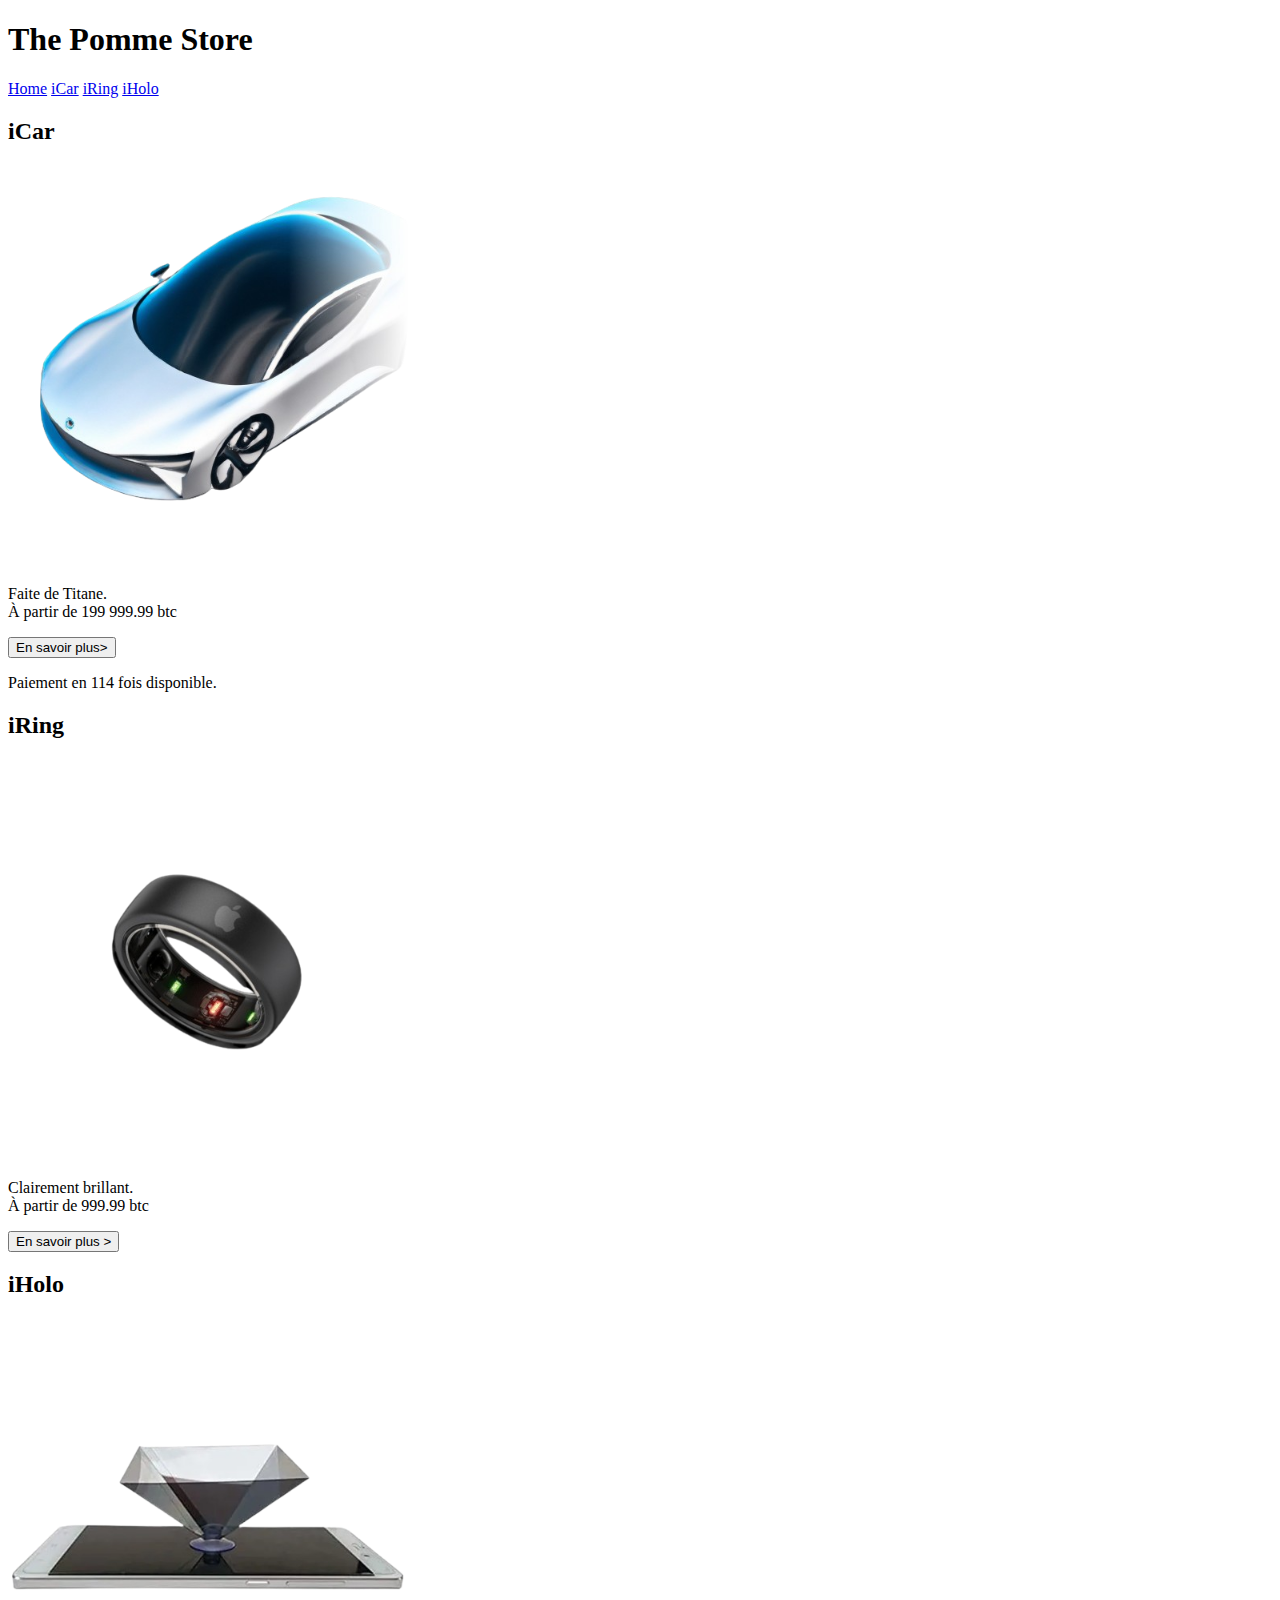
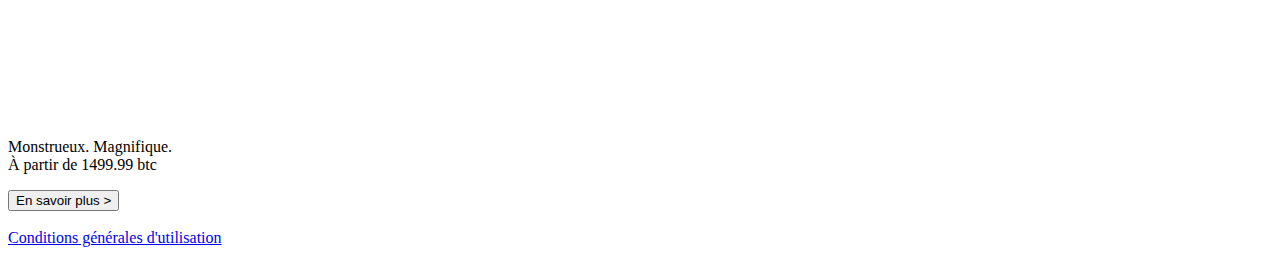
==== index.html @ 15784d52 "first commit" ====
<!DOCTYPE html>
<html>

<head>
    <meta charset="UTF-8">
    <title>The Pomme Store</title>
    <link rel="stylesheet" href="style/page paragraphe.css" />
		<meta charset="UTF-8">
          
            <style>
			    body {
			        background-image: url('https://i.pinimg.com/originals/82/04/44/820444ef7caae49bf6a5610f645f6f36.jpg');
			        background-repeat: no-repeat;
			        background-size: cover;
			    }
		    </style>
</head>

<body>
    <div class="topnav">
        <h1 class="title">The Pomme Store</h1>
        <a class="active" href="index.html">Home</a>
        <a href="iCar.html">iCar</a>
        <a href="iRing.html">iRing</a>
        <a href="iHolo.html">iHolo</a>
    </div>
    
    <section>
        <h2>iCar</h2>
        <img src="Image/icarr.png" width="400" height="auto">
        <p>Faite de Titane.<br>À partir de 199 999.99 btc</p>
        <a href="iCar.html"><button>En savoir plus></button></a>
        <p>Paiement en 114 fois disponible.</p>
    </section>

    <section>
        <h2>iRing</h2>
        <img src="Image/ring.png" width="400" height="auto">
        <p>Clairement brillant.<br>À partir de 999.99 btc</p>
        <a href="iRing.html"><button>En savoir plus ></button></a>
    </section>
    
    <section>
        <h2>iHolo</h2>
        <img src="Image/iHolo.png" width="400" height="auto">
        <p>Monstrueux. Magnifique.<br>À partir de 1499.99 btc</p>
        <a href="iHolo.html"><button>En savoir plus ></button></a>
    </section>

    
    <br>
    
    <div class="button-en-bas">
        <a href="https://www.apple.com/fr/legal/internet-services/terms/site.html">Conditions générales d'utilisation</a>
    </div>    
    
	<audio src="Song/Minecraft Music.mp3" loop="infinite" autoplay hidden>
	</audio>
</body>

</html>
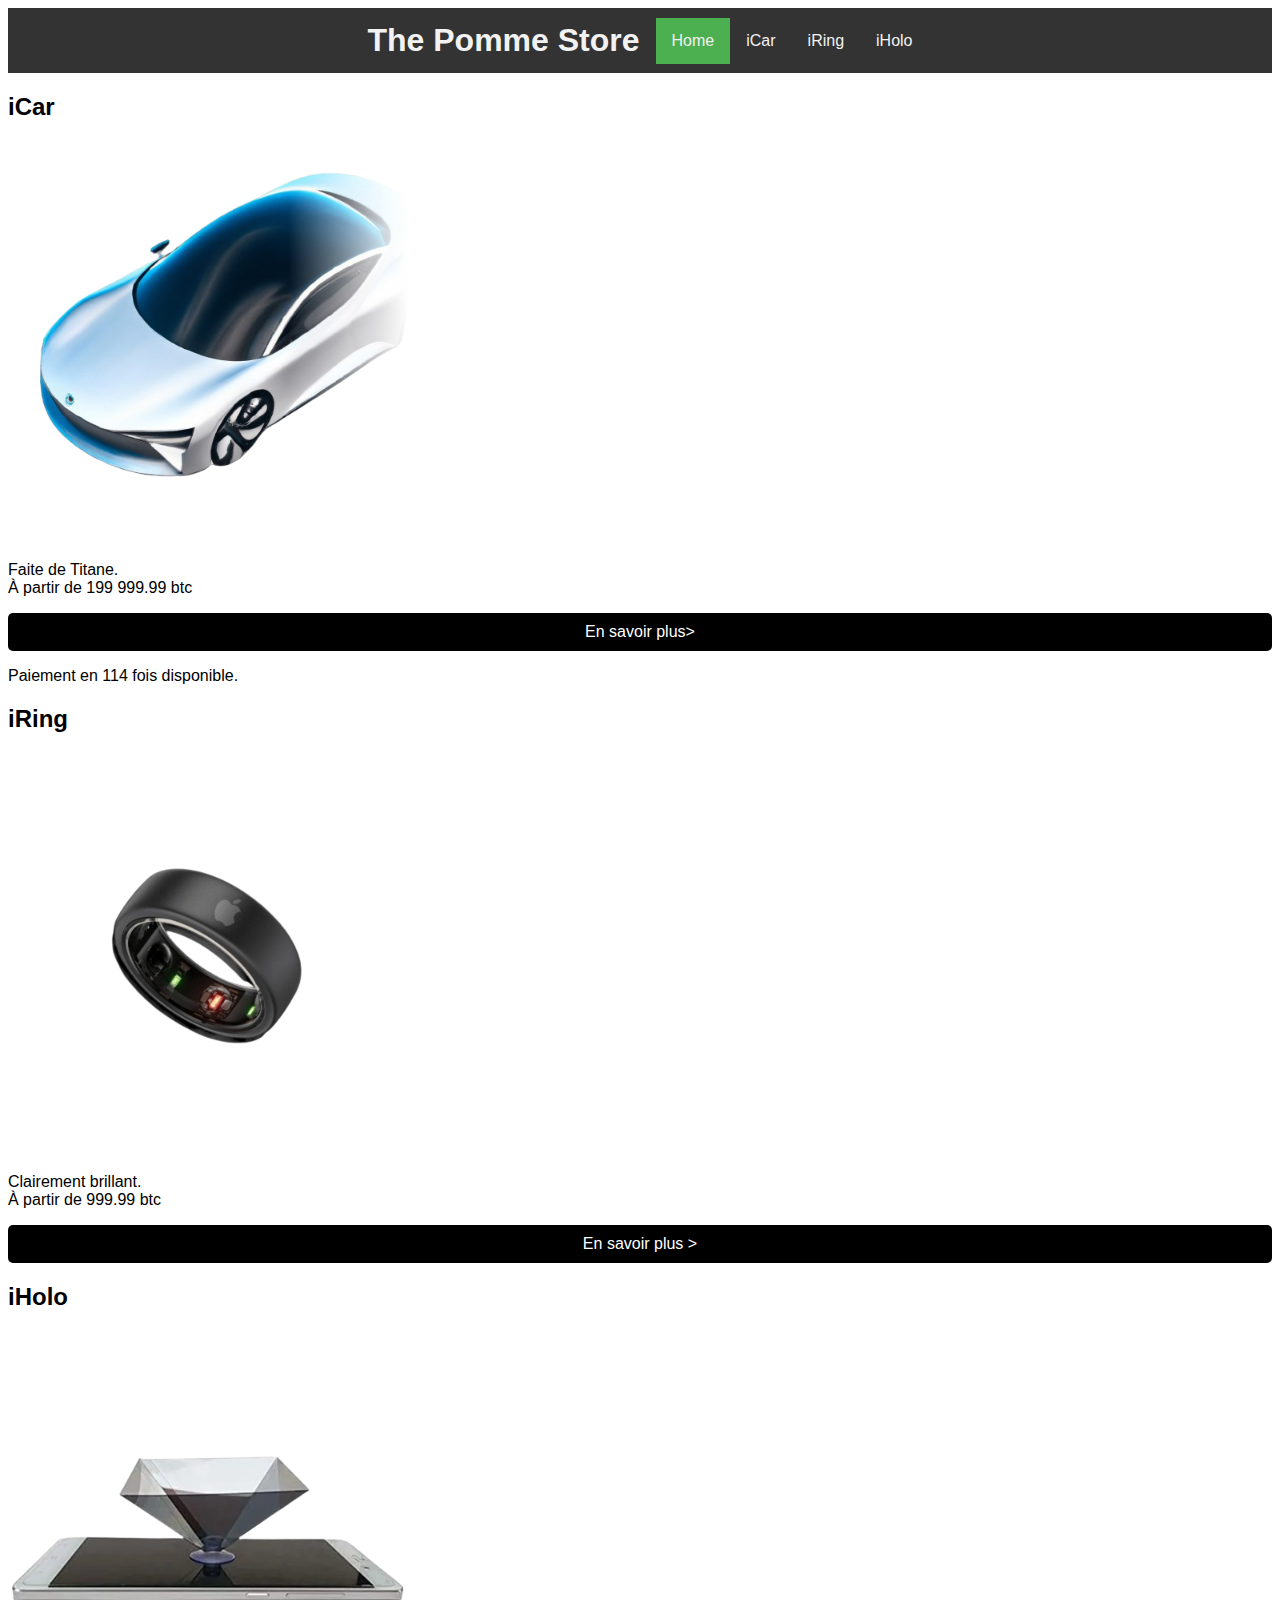
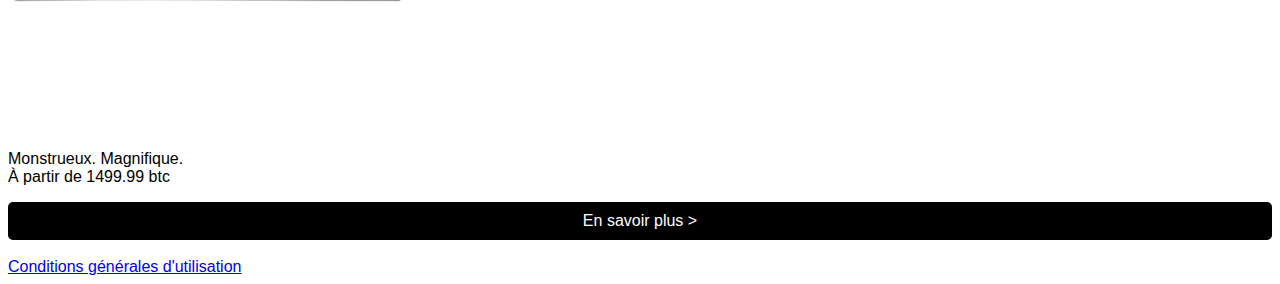
==== commit 45a4c6f9: "css reparer V1" ====
--- a/index.html
+++ b/index.html
@@ -4,7 +4,7 @@
 <head>
     <meta charset="UTF-8">
     <title>The Pomme Store</title>
-    <link rel="stylesheet" href="style/page paragraphe.css" />
+    <link rel="stylesheet" href="Style/index.css" />
 		<meta charset="UTF-8">
           
             <style>
--- a/Style/index.css
+++ b/Style/index.css
@@ -0,0 +1,118 @@
+body {
+    font-family: Arial, sans-serif;
+}
+
+h1 {
+    text-align: center;
+}
+
+.topnav {
+    overflow: hidden;
+    background-color: #333;
+    display: flex;
+    justify-content: center;
+    align-items: center;
+}
+
+.title {
+    color: #f2f2f2;
+    margin: 0;
+    padding: 14px 16px;
+}
+
+.topnav a {
+    float: left;
+    display: block;
+    color: #f2f2f2;
+    text-align: center;
+    padding: 14px 16px;
+    text-decoration: none;
+}
+
+.topnav a:hover {
+    background-color: #ddd;
+    color: black;
+}
+
+.active {
+    background-color: #4CAF50;
+    color: white;
+}
+
+
+
+
+
+
+
+
+
+
+
+header {
+    background-color: #000;
+    height: 80px;
+    display: flex;
+    align-items: center;
+    padding: 0 20px;
+}
+
+header h1 {
+    color: #fff;
+    font-size: 32px;
+}
+
+main {
+    display: flex;
+    padding: 20px;
+}
+
+main section {
+    width: 33.33%;
+    margin-right: 2%;
+}
+
+main section:last-child {
+    margin-right: 0;
+}
+
+main section h2 {
+    font-size: 24px;
+    margin-bottom: 10px;
+}
+
+main section img {
+    width: 100%;
+    border-radius: 10px;
+    margin-bottom: 10px;
+}
+
+main section p {
+    font-size: 20px;
+    margin-bottom: 10px;
+}
+
+button {
+    background-color: #000;
+    color: #fff;
+    padding: 10px;
+    border: none;
+    border-radius: 5px;
+    cursor: pointer;
+    font-size: 16px;
+    width: 100%;
+}
+
+button:hover {
+    background-color: #555;
+}
+
+footer {
+    background-color: #eee;
+    padding: 10px;
+    text-align: center;
+}
+
+footer p {
+    margin: 0;
+}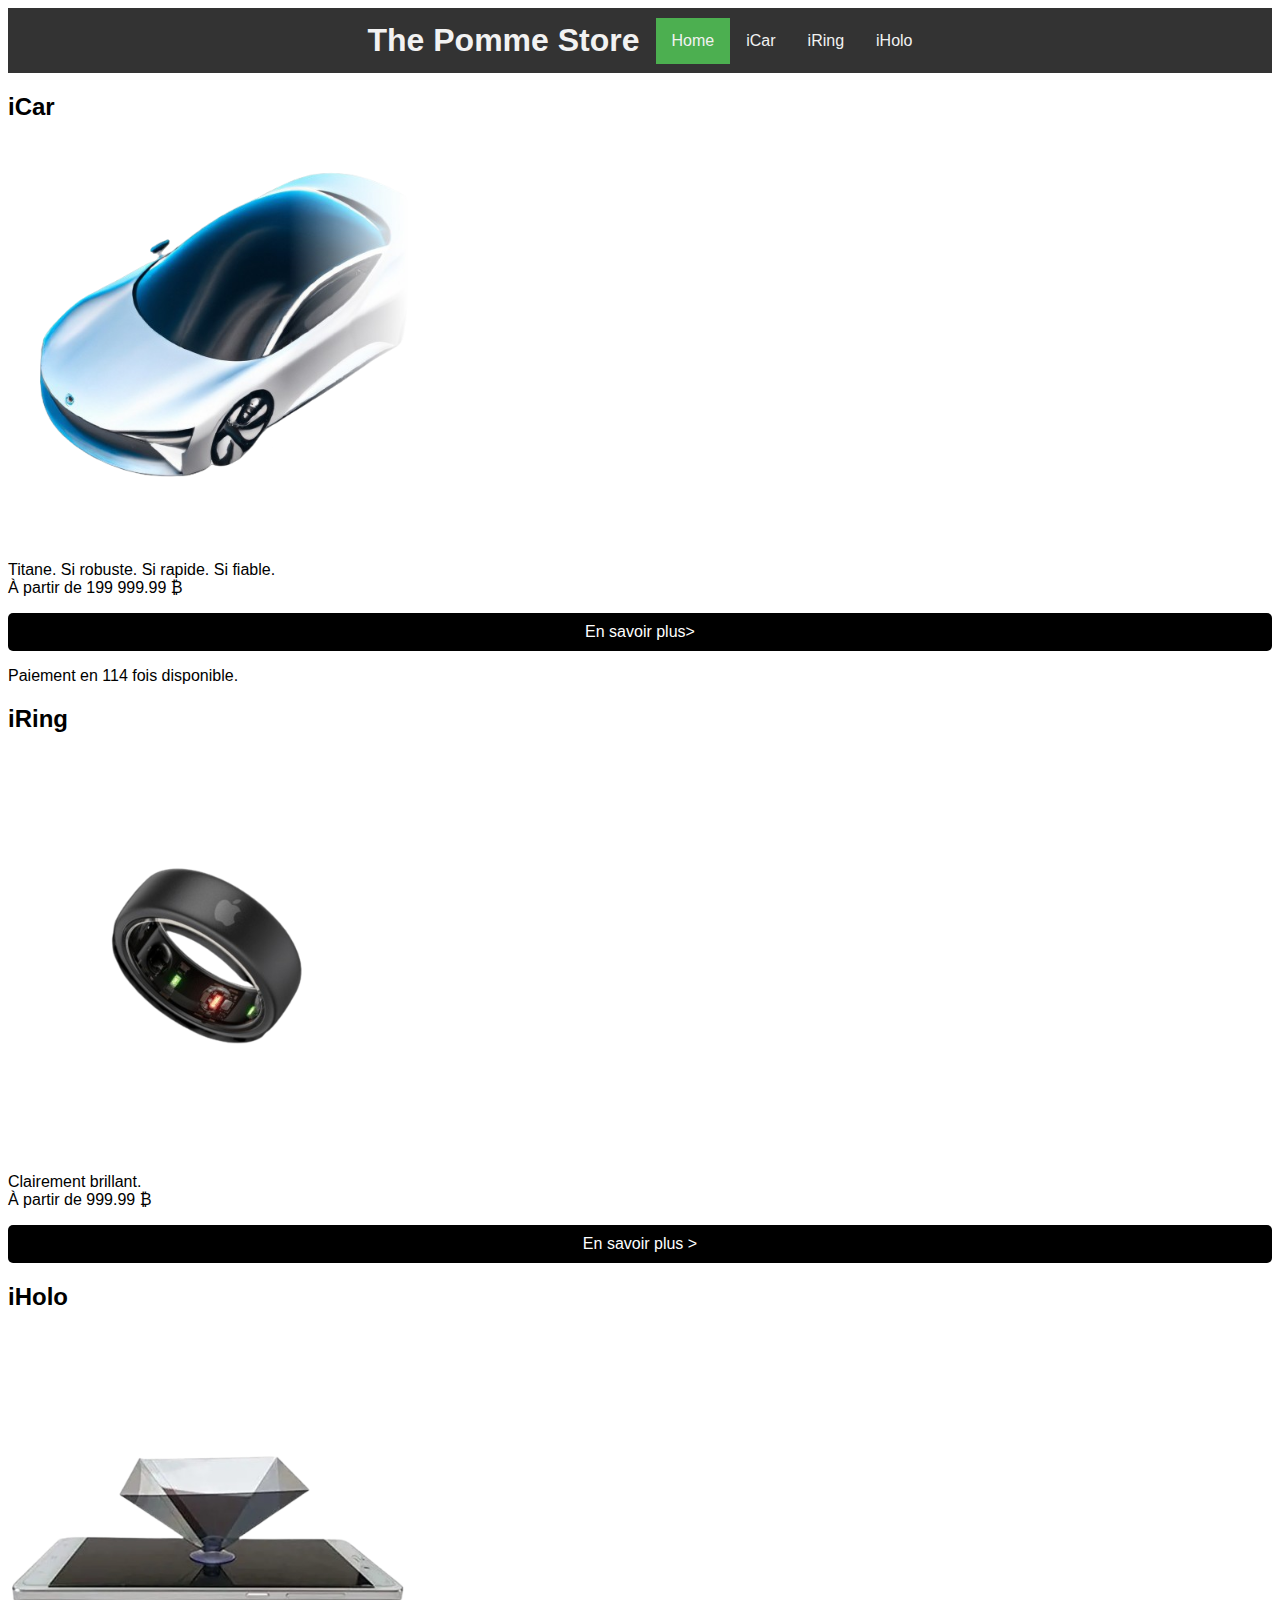
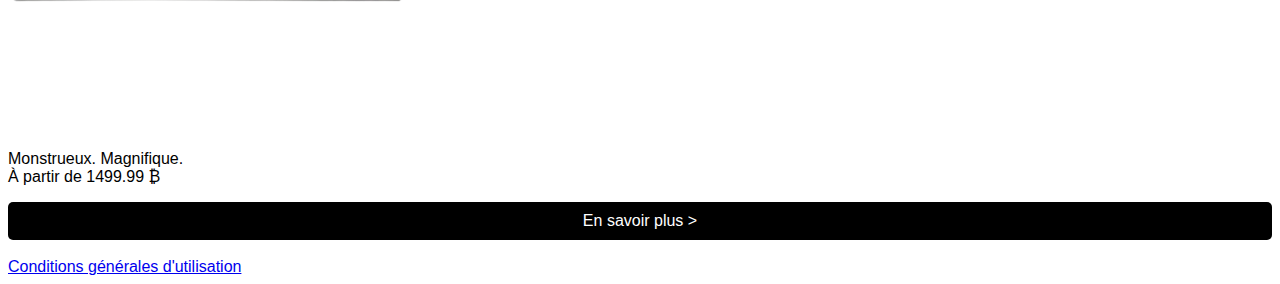
==== commit bd3ca008: "css reparer V2" ====
--- a/index.html
+++ b/index.html
@@ -5,6 +5,8 @@
     <meta charset="UTF-8">
     <title>The Pomme Store</title>
     <link rel="stylesheet" href="Style/index.css" />
+    <link rel="icon" href="Image/Pomme_logo.ico"/>
+
 		<meta charset="UTF-8">
           
             <style>
@@ -28,7 +30,7 @@
     <section>
         <h2>iCar</h2>
         <img src="Image/icarr.png" width="400" height="auto">
-        <p>Faite de Titane.<br>À partir de 199 999.99 btc</p>
+        <p>Titane. Si robuste. Si rapide. Si fiable.<br>À partir de 199 999.99 ₿</p>
         <a href="iCar.html"><button>En savoir plus></button></a>
         <p>Paiement en 114 fois disponible.</p>
     </section>
@@ -36,14 +38,14 @@
     <section>
         <h2>iRing</h2>
         <img src="Image/ring.png" width="400" height="auto">
-        <p>Clairement brillant.<br>À partir de 999.99 btc</p>
+        <p>Clairement brillant.<br>À partir de 999.99 ₿</p>
         <a href="iRing.html"><button>En savoir plus ></button></a>
     </section>
     
     <section>
         <h2>iHolo</h2>
         <img src="Image/iHolo.png" width="400" height="auto">
-        <p>Monstrueux. Magnifique.<br>À partir de 1499.99 btc</p>
+        <p>Monstrueux. Magnifique.<br>À partir de 1499.99 ₿</p>
         <a href="iHolo.html"><button>En savoir plus ></button></a>
     </section>
 
